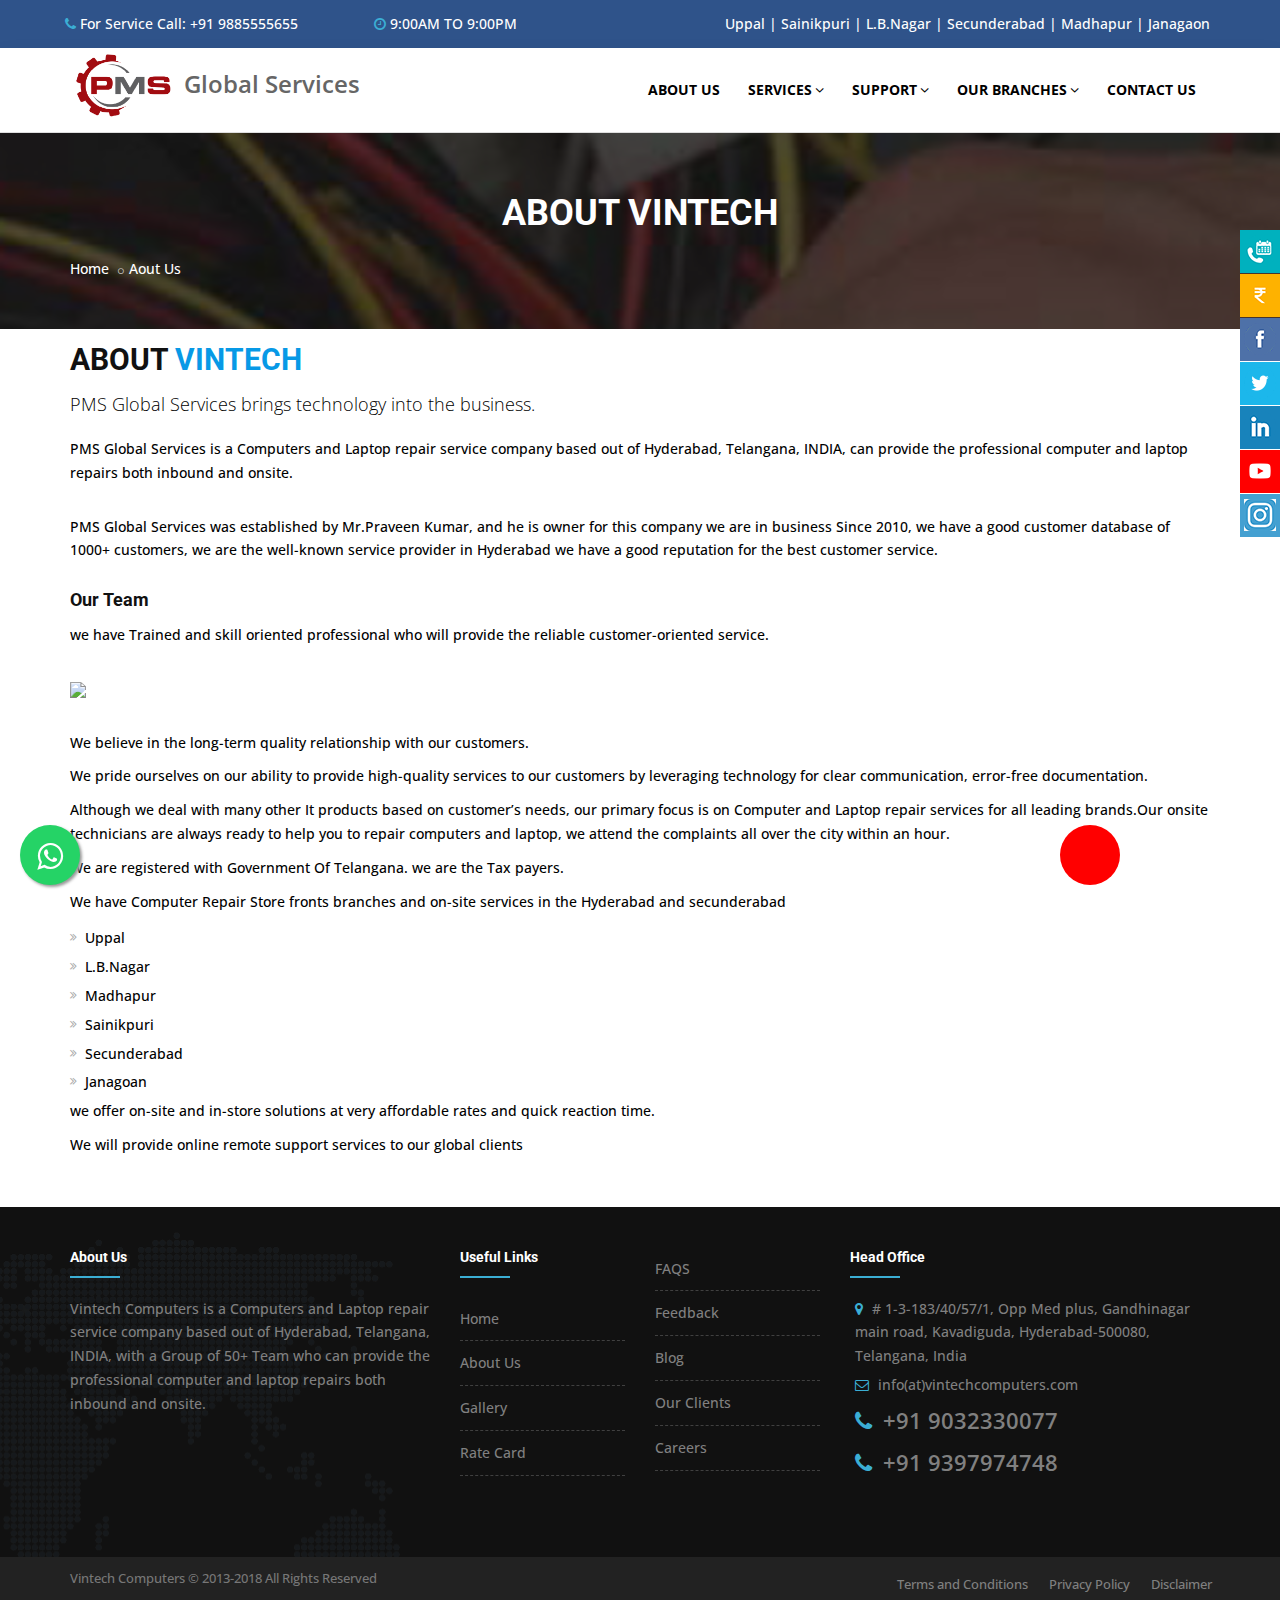
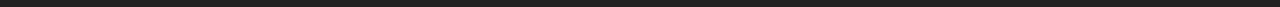
==== about-us.html @ 461ef829 "first commit" ====
<!DOCTYPE html>
<html lang="en">
<head>
<!-- Meta Tags -->
<meta name="viewport" content="width=device-width,initial-scale=1.0"/>
<meta http-equiv="content-type" content="text/html; charset=UTF-8"/>
<title>PMS Global Services</title>
<meta http-equiv="cleartype" content="on">
<meta name="author" content="Gangadhar K">
<meta name="rating" content="General">
<meta name="robots" content="index,follow,noarchive">
<meta name="revisit-after" content="daily">
<meta name="language" content="english">
<meta name="geo.placename" content="Hyderabad, Telangana, India"/> 
<meta name="geo.region" content="IN-Telangana" />
<meta name="robots" content="index,follow">
<meta property="og:locale" content="en_US" />
<meta property="og:type" content="website" />
<meta property="og:title" content="PMS Global Services" />

<!-- external javascripts -->
<script src="js/jquery-2.2.4.min.js"></script>
<script src="js/jquery-ui.min.js"></script>
<script src="js/bootstrap.min.js"></script>
<!-- JS | jquery plugin collection for this theme -->
<script src="js/jquery-plugin-collection.js"></script>

<!-- Revolution Slider 5.x SCRIPTS -->
<script src="js/revolution-slider/js/jquery.themepunch.tools.min.js"></script>
<script src="js/revolution-slider/js/jquery.themepunch.revolution.min.js"></script>

<noscript><img height="1" width="1" style="display:none"
  src="https://www.facebook.com/tr?id=340664150128972&amp;ev=PageView&amp;noscript=1"
/></noscript>
<script>$(function(){$("#slider-0").slider({time:20});$("#slider-1").slider({direction:"right",auto:true,pause:false})});</script>
<!-- End of HubSpot Embed Code -->
<link rel="shortcut icon" type="image/x-icon" href="images/gk.png">
<!-- Stylesheet -->
<link href="css/bootstrap.min.css" rel="stylesheet" type="text/css">
<link href="css/jquery-ui.min.css" rel="stylesheet" type="text/css">
<link href="css/animate.css" rel="stylesheet" type="text/css">
<link href="css/css-plugin-collections.css" rel="stylesheet"/>
<link href="css/menuzord-megamenu.css" rel="stylesheet"/>
<link id="menuzord-menu-skins" href="css/menuzord-skins/menuzord-boxed.css" rel="stylesheet"/>
<link href="css/style-main.css" rel="stylesheet" type="text/css">
<link href="css/custom-bootstrap-margin-padding.css" rel="stylesheet" type="text/css">
<link href="css/responsive.css" rel="stylesheet" type="text/css">
<link  href="js/revolution-slider/css/settings.css" rel="stylesheet" type="text/css"/>
<link  href="js/revolution-slider/css/layers.css" rel="stylesheet" type="text/css"/>
<link  href="js/revolution-slider/css/navigation.css" rel="stylesheet" type="text/css"/>
<link href="css/colors/theme-skin-color-set2.css" rel="stylesheet" type="text/css">


</head>
<body class="has-side-panel side-panel-right fullwidth-page">
<div id="wrapper" class="clearfix">
  

  <!-- Header -->
  <header id="header" class="header ">
    <div class="header-top bg-theme-colored2 sm-text-center header-01">
      <div class="container">
        <div class="row">
    <div class="col-md-3 ">
            <div class="widget ">
              <ul class="list-inline flip sm-pull-none sm-text-center text-white">
                <li ><a class="text-white" href="tel:+91 9885555655"><i class="fa fa-phone text-theme-colored"></i> For Service Call: +91 9885555655</a></li>
       
              </ul>
            </div>
          </div>
          <div class="col-md-2 ">
            <div class="widget ">
              <ul class="list-inline flip sm-pull-none sm-text-center text-white">
                
              <li>&nbsp;&nbsp;&nbsp;&nbsp;<i class="fa fa-clock-o text-theme-colored"></i> 9:00AM TO 9:00PM</li>
              </ul>
            </div>
          </div>
      
          <div class="col-md-7">
            
            
            <div class="widget pull-right flip sm-pull-none">
              <ul class="list-inline text-right flip sm-text-center">
                <li><a class="text-white" href="ashoknagar-branch.html">Uppal</a></li>
                <li class="text-white">|</li>
        <li><a class="text-white" href="chandanagar-branch.html">Sainikpuri</a></li>
        <li class="text-white">|</li>
                <li><a class="text-white" href="manikonda-branch.html">L.B.Nagar</a></li>
        <li class="text-white">|</li>
        <li><a class="text-white" href="madhapur-branch.html">Secunderabad</a></li>
                <li class="text-white">|</li>
        <li><a class="text-white" href="tirumalagiri-branch.html">Madhapur</a></li>
               <li class="text-white">|</li>
               <li><a class="text-white" href="jeedimetla-branch.html">Janagaon</a></li>
              </ul>
            </div>
          </div>
        </div>
      </div>
    </div>
  <div class="header-top bg-theme-colored2 sm-text-center header-1" style="display:none;">
      <div class="container">
        <div class="row">
    <div class="col-md-5">
            <div class="widget">
              <ul class="list-inline flip sm-pull-none sm-text-center text-white" style="font-size: 18px; font-weight:600;">
                <li ><a class="text-white" href="tel:+91 9885555655"><i class="fa fa-phone text-theme-colored"></i> For Service Call: +91 9885555655</a></li>
       
              </ul>
            </div>
          </div>
          
      
         
        </div>
      </div>
    </div>
    <div class="header-nav ">
      <div class="header-nav-wrapper navbar-scrolltofixed bg-white ">
        <div class="container">
           <nav id="menuzord-right" class="menuzord blue no-bg"><a class="menuzord-brand pull-left flip" href="index.html"><img src="images/gk.png" alt=""><span style="    vertical-align: text-bottom;">&nbsp; Global Services</span></a>
            <ul class="menuzord-menu">
             <li><a href="about-us.html">About Us</a></li>
              <li><a href="javascript:void(0);">Services</a>
                <div class="megamenu">
                  <div class="megamenu-row">
                    
                    <div class="col4">
                      <ul class="list-unstyled list-dashed">
                        <li><a href="#"><img src="images/icon-1.png"/> Computer Sales & Services</a></li>
                        <li><a href="#"><img src="images/icon-4.png"/> AMC Managed Services</a></li>
                         <li><a href="#"><img src="images/icon-7.png"/> Os installation & virus cleaning</a></li>
                      </ul>
                    </div>
                    <div class="col4">
                      <ul class="list-unstyled list-dashed">
                        <li><a href="#"><img src="images/icon-2.png"/> Laptop Sales & Services</a></li>
                        <li><a href="#"><img src="images/icon-5.png"/> Data Recovery</a></li>
                       
                      </ul>
                    </div>
                    <div class="col4">
                      <ul class="list-unstyled list-dashed">
                        <li><a href="#"><img src="images/icon-3.png"/> Home & Office Networking</a></li>
                        <li><a href="#"><img src="images/icon-6.png"/> Apple mac Repair & services</a></li>
                      </ul>
                    </div>
          <div class="col4">
                     <!--  <ul class="list-unstyled list-dashed">
                        <li><a href="#"><img src="images/van.png"/> Service on Wheels</a></li>
                      </ul> -->
                    </div>
                  </div>
                </div>
              </li>
              
              <li><a href="javascript:void(0);">Support</a>
        <div class="megamenu">
                  <div class="megamenu-row">
                    
                    <div class="col4">
                      <ul class="list-unstyled list-dashed">
                        <li><a href="#"><img src="images/icon-8.png"/> Remote desktop support</a></li>
                        <li><a href="#"><img src="images/icon-9.png"/> Prepaid customer support</a></li>
                       
                      </ul>
                    </div>
                    <div class="col4">
                      <ul class="list-unstyled list-dashed">
                        <li><a href="#"><img src="images/icon-10.png"/> Laptop safe user guide</a></li>
                        <li><a href="computer-safe-user-guide.html"><img src="images/icon-11.png"/> Computer safe user guide</a></li>
                       
                      </ul>
                    </div>
                    <div class="col4">
                      <ul class="list-unstyled list-dashed">
                        <li><a href="#"><img src="images/icon-13.png"/> Guidlines to buy a best computer</a></li>
                        <li><a href="#"><img src="images/icon-12.png"/> Software Installation Support</a></li>
                      </ul>
                    </div>
                  </div>
                </div>
                
              </li>



        
        <li><a href="javascript:void(0);">Our Branches</a>
        <div class="megamenu">
                  <div class="megamenu-row">
                    
                    <div class="col4">
                      <ul class="list-unstyled list-dashed">
                       <li><a href="#" title="ashoknagar"><i class="fa fa-map-marker"></i> Uppal branch</a></li>
                       <li><a href="#" title="manikonda"><i class="fa fa-map-marker"></i> Sainikpuri Branch</a></li>
                      </ul>
                    </div>
                    <div class="col4">
                      <ul class="list-unstyled list-dashed">
                       <li><a href="#" title="chandanagar"><i class="fa fa-map-marker"></i> L.B.Nagar branch</a></li>
                       <li><a href="#" title="jeedimetla"><i class="fa fa-map-marker"></i> Secunderabad Branch</a></li>
                       
                      </ul>
                    </div>
                    <div class="col4">
                      <ul class="list-unstyled list-dashed">
                       <li><a href="#" title="tirumalagiri"><i class="fa fa-map-marker"></i> Madhapur Branch</a></li>
<li><a href="#" title="madhapur"><i class="fa fa-map-marker"></i> Janagaon Branch</a></li>
                      </ul>
                    </div>
                  </div>
                </div>
                
              </li>
             
              <li><a href="contact-us.html">Contact Us</a></li>
 
            </ul>
          </nav>
        </div>
      </div>
    </div>
  </header> <!-- Start main-content -->
  <div class="main-content">
    <!-- Section: inner-header -->
    <section class="inner-header divider parallax layer-overlay overlay-dark-5" data-bg-img="images/bg/bg51.jpg">
      <div class="container pt-70 pb-20">
        <!-- Section Content -->
        <div class="section-content">
          <div class="row">
            <div class="col-md-12">
              <h2 class="title text-white text-center">About Vintech</h2>
              <ol class="breadcrumb text-left text-black mt-10">
                <li><a href="#">Home</a></li>
                <li><a href="#">Aout Us</a></li>
                
              </ol>
            </div>
          </div>
        </div>
      </div>
    </section>


    

    <!-- Section: about -->
    <section id="about">
      <div class="container pt-10 pb-40 pt-sm-20 pb-sm-20">
        <div class="section-content">
          <div class="row">
           
            <div class="col-sm-12 col-md-12 mb-sm-20 mb-xs-0">
              <h2 class="text-uppercase mt-0">About  <span class="text-theme-colored2"> Vintech</span></h2>
              <p class="lead">PMS Global Services brings technology into the business.</p>
              <p class="mb-30">PMS Global Services is a Computers and Laptop repair service company based out of Hyderabad, Telangana, INDIA, can provide the professional computer and laptop repairs both inbound and onsite.</p>
              <div class="row">
                <div class="col-sm-12 col-md-12">
                  
				  <p>PMS Global Services was established by Mr.Praveen Kumar, and he is owner for this company we are in business Since 2010, we have a good customer database of 1000+ customers, we are the well-known service provider in Hyderabad we have a good reputation for the best customer service.</p>
                </div>
              </div>
			  <div class="row">
                <div class="col-sm-12 col-md-12">
                  <h3>Our Team</h3>
				  <p class="mb-30">we have Trained and skill oriented professional who will provide the reliable customer-oriented service.</p>
				   <p class="mb-30 "><img class="flip " src="images/Vintech-team-2016-pic1.jpg"/><p>
              <p>We believe in the long-term quality relationship with our customers.</p>
			  <p>We pride ourselves on our ability to provide high-quality services to our customers by leveraging technology for clear communication, error-free documentation.</p>
			  <p>Although we deal with many other It products based on customer’s needs, our primary focus is on Computer and Laptop repair services for all leading brands.Our onsite technicians are always ready to help you to repair computers and laptop, we attend the complaints all over the city within an hour.</p>
			  <p>We are registered with Government Of Telangana. we are the Tax payers.</p>
			  <p>We have Computer Repair Store fronts branches and on-site services in the Hyderabad and secunderabad</p>
			 <ul class="list angle-double-right" style="color:#000!important; ">
<li><a style="color:#000!important; " href="#">Uppal</a></li>
					<li><a style="color:#000!important;" href="#">L.B.Nagar</a></li>
                    <li><a style="color:#000!important;" href="#">Madhapur</a></li>
                    <li><a style="color:#000!important; " href="#">Sainikpuri</a></li>
                    <li><a style="color:#000!important; " href="#">Secunderabad</a></li>
                    <li><a style="color:#000!important; " href="#">Janagoan</a></li>
</ul>
<p>we offer on-site and in-store solutions at very affordable rates and quick reaction time.</p>
<p>We will provide online remote support services to our global clients</p>

<!-- <h4><em>Our mission is to provide professional It services @ reasonable prices</em></h4>
 -->                </div>
              </div>
            </div>
          </div>
        </div>
      </div>
    </section>



    

  </div>
  <!-- end main-content -->
  
 <!-- Footer -->
  <footer id="footer" class="footer bg-black-111" data-bg-img="images/footer-bg.png">
    <div class="container pt-70 pb-40">
      <div class="row border-bottom-black">
        <div class="col-sm-6 col-md-4">
          <div class="widget dark">
            <h5 class="widget-title line-bottom">About Us</h5>
            <p>Vintech Computers is a Computers and Laptop repair service company based out of Hyderabad, Telangana, INDIA, with a Group of 50+ Team who can provide the professional computer and laptop repairs both inbound and onsite.</p>
          </div>
          
        </div>
        
        <div class="col-sm-6 col-md-2">
          <div class="widget dark">
            <h5 class="widget-title line-bottom">Useful Links</h5>
            <ul class="list-border">
              <li><a href="index-2.html">Home</a></li>
              <li><a href="about-us.html">About Us</a></li>
             <li><a href="gallery.html">Gallery</a></li>
			  <li><a href="price-list.html">Rate Card</a></li>
            </ul>
          </div>
          
          
        </div>
        <div class="col-sm-6 col-md-2">
          <div class="widget dark">
            <div class="categories">
              <ul class="list-border">
                <li><a href="faqs.html">FAQS</a></li>
<li><a href="feedback.html">Feedback</a></li>
<li><a href="https://vintechcomputershyd.blogspot.com/" target="_blank">Blog</a></li>
<li><a href="clients.html">Our Clients</a></li>

<li><a href="careers.html">Careers</a></li>

              </ul>
            </div>
          </div>
          
        </div>
		<div class="col-sm-6 col-md-4">
          <div class="widget dark">
            <h5 class="widget-title line-bottom">Head Office</h5>
            <ul class="list-inline mt-5">
              <li class="m-0 pl-10 pr-10"> <i class="fa fa-map-marker text-theme-colored mr-5"></i> <a class="text-gray" href="#"># 1-3-183/40/57/1, Opp Med plus, Gandhinagar main road, Kavadiguda, Hyderabad-500080, Telangana, India</a> </li>
              
              <li class="m-0 pl-10 pr-10"> <i class="fa fa-envelope-o text-theme-colored mr-5"></i> <a class="text-gray" href="emailto:info@vintechcomputers.com">info(at)vintechcomputers.com</a> </li>
              <li class="m-0 pl-10 pr-10" style="font-size:22px; font-weight:600;     color: #fff !important;"> <i class="fa fa-phone text-theme-colored mr-5"></i> <a class="text-gray" href="tel:+91 9032330077">+91 9032330077</a> </li>
			  <li class="m-0 pl-10 pr-10" style="font-size:22px; font-weight:600;     color: #fff !important;"> <i class="fa fa-phone text-theme-colored mr-5"></i> <a class="text-gray" href="tel:+91 9397974748">+91 9397974748</a> </li>
            </ul>
          </div>
          
          
        </div>
      </div>
    </div>
    <div class="footer-bottom bg-black-222">
      <div class="container pt-10 pb-0">
        <div class="row">
          <div class="col-md-6 sm-text-center">
            <p class="font-13 text-black-777 m-0">Vintech Computers © 2013-2018 All Rights Reserved</p>
          </div>
          <div class="col-md-6 text-right flip ">
            <div class="widget no-border m-0">
              <ul class="styled-icons icon-sm">
                <li><a href="terms-and-conditions.html">Terms and Conditions</a></li>
                <li><a href="privacy-policy.html">Privacy Policy</a></li>
                <li><a href="disclaimer.html">Disclaimer</a></li>
               
              </ul>
            </div>
          </div>
        </div>
      </div>
    </div>
  </footer>

<div class="sticky-container">
    <ul class="sticky">
	<li style="background-color:#00b1be;">
            <img src="images/booknow.png" width="32" height="32">
            <p style="padding-top:15px;"><a href=".html" data-toggle="modal" data-target=".bs-example-modal-sm" target="_blank">Book Now</a></p>
        </li>
		 <li style="background-color:#feb200;">
            <img src="images/payment.png" width="32" height="32">
            <p><a href="https://www.instamojo.com/@vintechcomputers" target="_blank">Online<br>Payment</a></p>
        </li>
        <li style="background-color:#4e71a8;">
            <img src="images/facebook-circle.png" width="32" height="32">
            <p><a href="https://www.facebook.com/vintechcomputers" target="_blank">Like Us on<br>Facebook</a></p>
        </li>
        <li style="background-color:#1cb7eb;">
            <img src="images/twitter-circle.png" width="32" height="32">
            <p><a href="https://twitter.com/vintechservices/" target="_blank">Follow Us on<br>Twitter</a></p>
        </li>
      
        <li style="background-color:#1883bb;">
            <img src="images/linkedin-circle1.png" width="32" height="32">
            <p><a href="https://www.linkedin.com/company/vintech-computers" target="_blank">Follow Us on<br>LinkedIn</a></p>
        </li>
        <li style="background-color:#ff0000;">
            <img src="images/youtube-circle1.png" width="32" height="32">
            <p><a href="https://www.youtube.com/channel/UCKiYPVjrtIiJ_MF9nHS-ung/videos" target="_blank">Subscribe on<br>YouYube</a></p>
        </li>
       <li style="background-color:#44a0d1;">
            <img src="images/instagram.png" width="32" height="32">
            <p><a href="https://www.instagram.com/vintechcomputers/" target="_blank">Follow on<br>Instagram</a></p>
        </li>
    </ul>
</div>
  <a class="scrollToTop" href="#"><i class="fa fa-angle-up"></i></a>
  

<div class="modal fade bs-example-modal-sm text-center" tabindex="-1" role="dialog">
                <div class="modal-dialog modal-sm">
                  <div class="modal-content">
                    <div class="modal-header">
                      <button type="button" class="close" data-dismiss="modal" aria-label="Close"><span aria-hidden="true">&times;</span></button>
                      <h4 class="modal-title" id="myModalLabel3">Make An Appointmnet</h4>
                    </div>
                    <div class="modal-body">
                      
                      <form id="appointment_form" name="appointment_form" class="form-transparent mt-0" method="post" action="https://www.vintechcomputers.com/mail.php">
                    <div class="row">
                      <div class="col-sm-12">
                        <div class="form-group mb-10">
                          <input id="form_name" name="name" class="form-control" type="text" required="" placeholder="Enter Name" aria-required="true">
                        </div>
                      </div>
                     <div class="col-sm-12">
                        <div class="form-group mb-10">
                          <input id="form_phone" name="mobile" class="form-control required" type="text" placeholder="Phone Number" aria-required="true">
                        </div>
                      </div>
                      <div class="col-sm-12">
                        <div class="form-group mb-10">
                          <input id="form_email" name="email" class="form-control required" type="email" placeholder="Enter Email" aria-required="true">
                        </div>
                      </div>
                    </div>
                    <div class="modal-footer ">
                     
                      <button type="submit" name="submit" class="btn btn-primary text-white">Book Now</button>
                    </div>
                  </form>
                    </div>
                    
                  </div>
                </div>
              </div>
</div>
<!-- end wrapper --> 

<!-- Footer Scripts --> 
<!-- JS | Custom script for all pages --> 
<script src="js/custom.js"></script>

<!-- SLIDER REVOLUTION 5.0 EXTENSIONS  
      (Load Extensions only on Local File Systems ! 
       The following part can be removed on Server for On Demand Loading) --> 
<script type="text/javascript" src="js/revolution-slider/js/extensions/revolution.extension.actions.min.js"></script> 
<script type="text/javascript" src="js/revolution-slider/js/extensions/revolution.extension.carousel.min.js"></script> 
<script type="text/javascript" src="js/revolution-slider/js/extensions/revolution.extension.kenburn.min.js"></script> 
<script type="text/javascript" src="js/revolution-slider/js/extensions/revolution.extension.layeranimation.min.199.html"></script> 
<script type="text/javascript" src="js/revolution-slider/js/extensions/revolution.extension.migration.min.js"></script> 
<script type="text/javascript" src="js/revolution-slider/js/extensions/revolution.extension.navigation.min.19b.html"></script> 
<script type="text/javascript" src="js/revolution-slider/js/extensions/revolution.extension.parallax.min.js"></script> 
<script type="text/javascript" src="js/revolution-slider/js/extensions/revolution.extension.slideanims.min.19d.html"></script> 
<script type="text/javascript" src="js/revolution-slider/js/extensions/revolution.extension.video.min.js"></script>
 <a  data-toggle="tooltip" data-placement="right" title="+91 93979 74748" href="https://api.whatsapp.com/send?phone=919397974748&amp;text=%20Hi!%20I'm%20interested%20in%20one%20of%20your%20Services%20at%20Vintech%20Computers." class="float" target="_blank">
<i class="fa fa-whatsapp my-float"></i>
</a> 
<div id="callme">
  <a href="tel:+91 9397974748"  title="+91 93979 74748"><div id="callmeMain"></div></a>
</div>
<!-- WhatsHelp.io widget -->
<script type="text/javascript">
   (function () {
       var options = {
           facebook: "520471094662024", // Facebook page ID
           call_to_action: "We're Online!", // Call to action
           position: "right", // Position may be 'right' or 'left'
       };
       var proto = document.location.protocol, host = "whatshelp.io", url = proto + "//static." + host;
       var s = document.createElement('script'); s.type = 'text/javascript'; s.async = true; s.src = url + '/widget-send-button/js/init.js';
       s.onload = function () { WhWidgetSendButton.init(host, proto, options); };
       var x = document.getElementsByTagName('script')[0]; x.parentNode.insertBefore(s, x);
   })();
</script>
<!-- /WhatsHelp.io widget -->
</body>

<!-- Mirrored from www.vintechcomputers.com/about-us.html by HTTrack Website Copier/3.x [XR&CO'2014], Sat, 27 Apr 2019 08:01:04 GMT -->
</html>
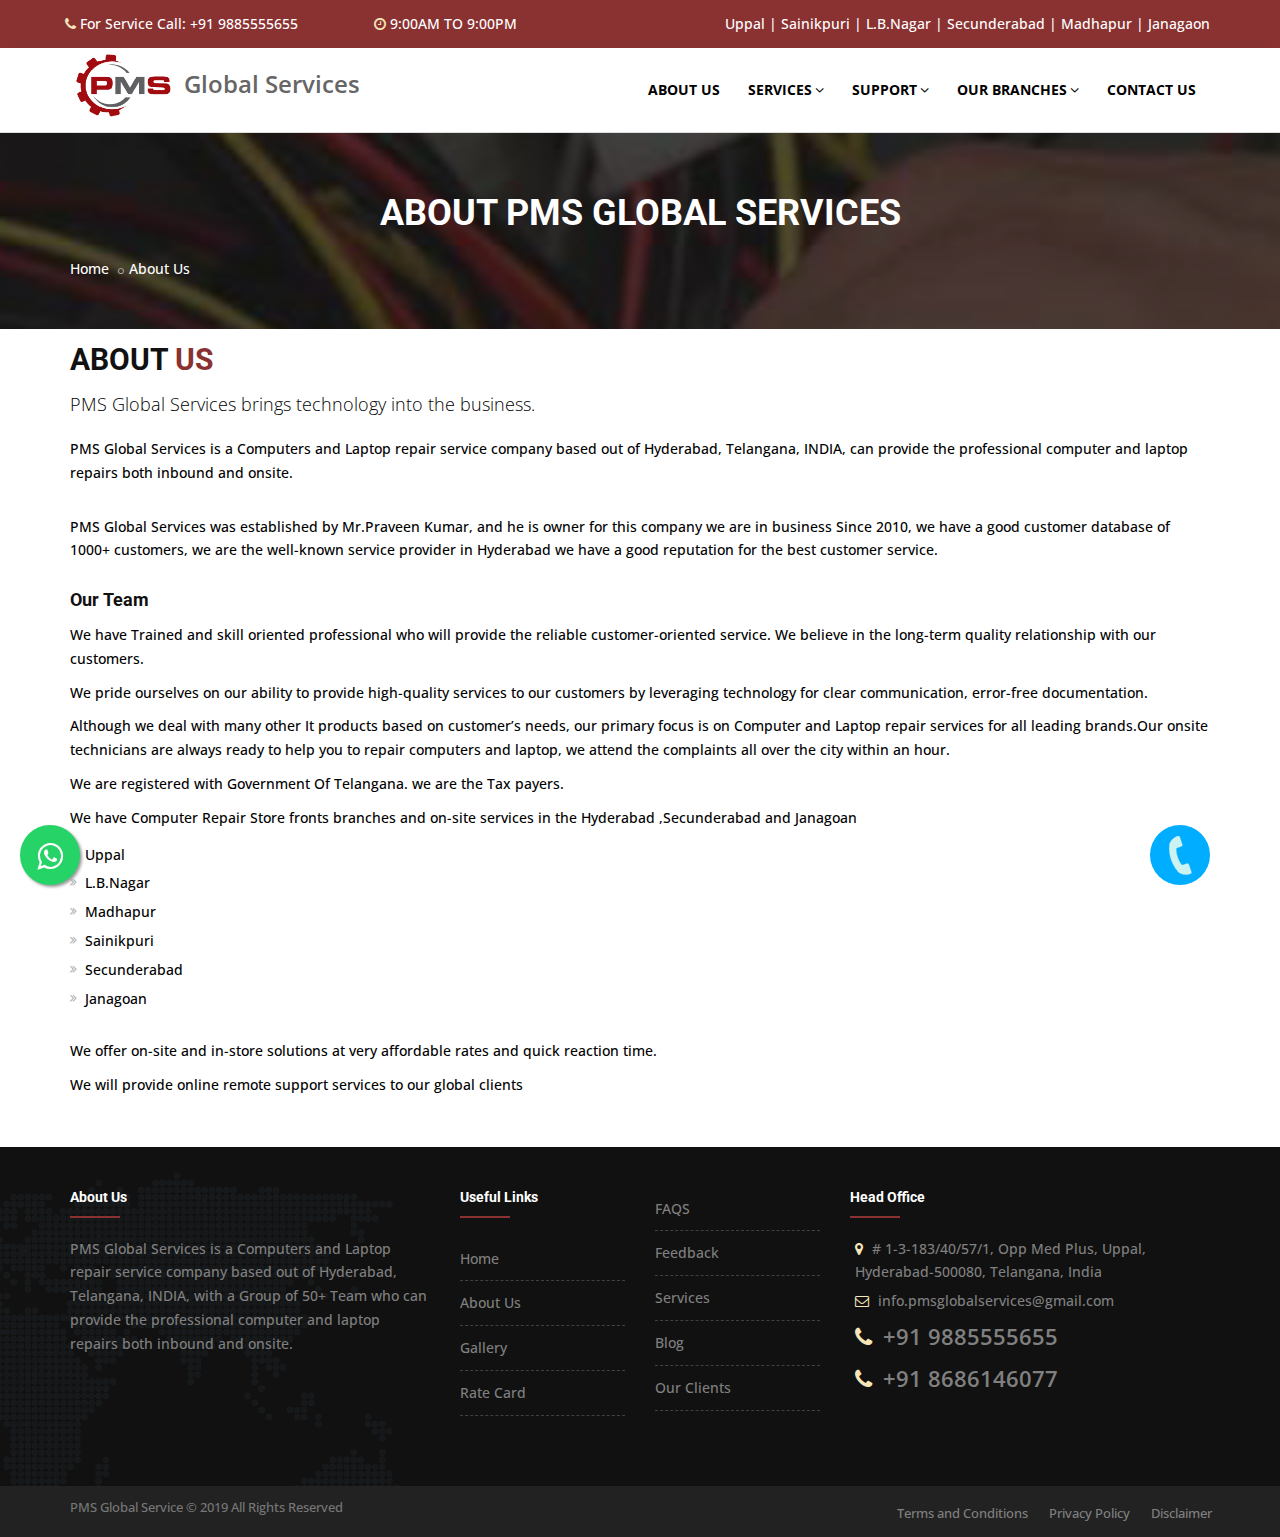
==== commit 310e9769: "index and about us fix" ====
--- a/about-us.html
+++ b/about-us.html
@@ -1,456 +1,467 @@
 <!DOCTYPE html>
 <html lang="en">
 <head>
-<!-- Meta Tags -->
-<meta name="viewport" content="width=device-width,initial-scale=1.0"/>
-<meta http-equiv="content-type" content="text/html; charset=UTF-8"/>
-<title>PMS Global Services</title>
-<meta http-equiv="cleartype" content="on">
-<meta name="author" content="Gangadhar K">
-<meta name="rating" content="General">
-<meta name="robots" content="index,follow,noarchive">
-<meta name="revisit-after" content="daily">
-<meta name="language" content="english">
-<meta name="geo.placename" content="Hyderabad, Telangana, India"/> 
-<meta name="geo.region" content="IN-Telangana" />
-<meta name="robots" content="index,follow">
-<meta property="og:locale" content="en_US" />
-<meta property="og:type" content="website" />
-<meta property="og:title" content="PMS Global Services" />
-
-<!-- external javascripts -->
-<script src="js/jquery-2.2.4.min.js"></script>
-<script src="js/jquery-ui.min.js"></script>
-<script src="js/bootstrap.min.js"></script>
-<!-- JS | jquery plugin collection for this theme -->
-<script src="js/jquery-plugin-collection.js"></script>
-
-<!-- Revolution Slider 5.x SCRIPTS -->
-<script src="js/revolution-slider/js/jquery.themepunch.tools.min.js"></script>
-<script src="js/revolution-slider/js/jquery.themepunch.revolution.min.js"></script>
-
-<noscript><img height="1" width="1" style="display:none"
-  src="https://www.facebook.com/tr?id=340664150128972&amp;ev=PageView&amp;noscript=1"
-/></noscript>
-<script>$(function(){$("#slider-0").slider({time:20});$("#slider-1").slider({direction:"right",auto:true,pause:false})});</script>
-<!-- End of HubSpot Embed Code -->
-<link rel="shortcut icon" type="image/x-icon" href="images/gk.png">
-<!-- Stylesheet -->
-<link href="css/bootstrap.min.css" rel="stylesheet" type="text/css">
-<link href="css/jquery-ui.min.css" rel="stylesheet" type="text/css">
-<link href="css/animate.css" rel="stylesheet" type="text/css">
-<link href="css/css-plugin-collections.css" rel="stylesheet"/>
-<link href="css/menuzord-megamenu.css" rel="stylesheet"/>
-<link id="menuzord-menu-skins" href="css/menuzord-skins/menuzord-boxed.css" rel="stylesheet"/>
-<link href="css/style-main.css" rel="stylesheet" type="text/css">
-<link href="css/custom-bootstrap-margin-padding.css" rel="stylesheet" type="text/css">
-<link href="css/responsive.css" rel="stylesheet" type="text/css">
-<link  href="js/revolution-slider/css/settings.css" rel="stylesheet" type="text/css"/>
-<link  href="js/revolution-slider/css/layers.css" rel="stylesheet" type="text/css"/>
-<link  href="js/revolution-slider/css/navigation.css" rel="stylesheet" type="text/css"/>
-<link href="css/colors/theme-skin-color-set2.css" rel="stylesheet" type="text/css">
-
-
-</head>
-<body class="has-side-panel side-panel-right fullwidth-page">
-<div id="wrapper" class="clearfix">
-  
-
-  <!-- Header -->
-  <header id="header" class="header ">
-    <div class="header-top bg-theme-colored2 sm-text-center header-01">
-      <div class="container">
-        <div class="row">
-    <div class="col-md-3 ">
-            <div class="widget ">
-              <ul class="list-inline flip sm-pull-none sm-text-center text-white">
-                <li ><a class="text-white" href="tel:+91 9885555655"><i class="fa fa-phone text-theme-colored"></i> For Service Call: +91 9885555655</a></li>
-       
-              </ul>
-            </div>
-          </div>
-          <div class="col-md-2 ">
-            <div class="widget ">
-              <ul class="list-inline flip sm-pull-none sm-text-center text-white">
-                
-              <li>&nbsp;&nbsp;&nbsp;&nbsp;<i class="fa fa-clock-o text-theme-colored"></i> 9:00AM TO 9:00PM</li>
-              </ul>
-            </div>
-          </div>
-      
-          <div class="col-md-7">
-            
-            
-            <div class="widget pull-right flip sm-pull-none">
-              <ul class="list-inline text-right flip sm-text-center">
-                <li><a class="text-white" href="ashoknagar-branch.html">Uppal</a></li>
-                <li class="text-white">|</li>
-        <li><a class="text-white" href="chandanagar-branch.html">Sainikpuri</a></li>
-        <li class="text-white">|</li>
-                <li><a class="text-white" href="manikonda-branch.html">L.B.Nagar</a></li>
-        <li class="text-white">|</li>
-        <li><a class="text-white" href="madhapur-branch.html">Secunderabad</a></li>
-                <li class="text-white">|</li>
-        <li><a class="text-white" href="tirumalagiri-branch.html">Madhapur</a></li>
-               <li class="text-white">|</li>
-               <li><a class="text-white" href="jeedimetla-branch.html">Janagaon</a></li>
-              </ul>
-            </div>
-          </div>
-        </div>
-      </div>
-    </div>
-  <div class="header-top bg-theme-colored2 sm-text-center header-1" style="display:none;">
-      <div class="container">
-        <div class="row">
-    <div class="col-md-5">
-            <div class="widget">
-              <ul class="list-inline flip sm-pull-none sm-text-center text-white" style="font-size: 18px; font-weight:600;">
-                <li ><a class="text-white" href="tel:+91 9885555655"><i class="fa fa-phone text-theme-colored"></i> For Service Call: +91 9885555655</a></li>
-       
-              </ul>
-            </div>
-          </div>
-          
-      
-         
-        </div>
-      </div>
-    </div>
-    <div class="header-nav ">
-      <div class="header-nav-wrapper navbar-scrolltofixed bg-white ">
-        <div class="container">
-           <nav id="menuzord-right" class="menuzord blue no-bg"><a class="menuzord-brand pull-left flip" href="index.html"><img src="images/gk.png" alt=""><span style="    vertical-align: text-bottom;">&nbsp; Global Services</span></a>
-            <ul class="menuzord-menu">
-             <li><a href="about-us.html">About Us</a></li>
-              <li><a href="javascript:void(0);">Services</a>
+  <!-- Meta Tags -->
+  <meta name="viewport" content="width=device-width,initial-scale=1.0"/>
+  <meta http-equiv="content-type" content="text/html; charset=UTF-8"/>
+  <title>PMS Global Services</title>
+  <meta http-equiv="cleartype" content="on">
+  <meta name="author" content="Gangadhar K">
+  <meta name="rating" content="General">
+  <meta name="robots" content="index,follow,noarchive">
+  <meta name="revisit-after" content="daily">
+  <meta name="language" content="english">
+  <meta name="geo.placename" content="Hyderabad, Telangana, India"/> 
+  <meta name="geo.region" content="IN-Telangana" />
+  <meta name="robots" content="index,follow">
+  <meta property="og:locale" content="en_US" />
+  <meta property="og:type" content="website" />
+  <meta property="og:title" content="PMS Global Services" />
+
+
+  <!-- external javascripts -->
+  <script src="js/jquery-2.2.4.min.js"></script>
+  <script src="js/jquery-ui.min.js"></script>
+  <script src="js/bootstrap.min.js"></script>
+  <!-- JS | jquery plugin collection for this theme -->
+  <script src="js/jquery-plugin-collection.js"></script>
+
+  <!-- Revolution Slider 5.x SCRIPTS -->
+  <script src="js/revolution-slider/js/jquery.themepunch.tools.min.js"></script>
+  <script src="js/revolution-slider/js/jquery.themepunch.revolution.min.js"></script>
+
+  <noscript><img height="1" width="1" style="display:none"
+    src="https://www.facebook.com/tr?id=340664150128972&amp;ev=PageView&amp;noscript=1"
+    /></noscript>
+    <script>$(function(){$("#slider-0").slider({time:20});$("#slider-1").slider({direction:"right",auto:true,pause:false})});</script>
+    <!-- End of HubSpot Embed Code -->
+    <link rel="shortcut icon" type="image/x-icon" href="images/gk.png">
+    <!-- Stylesheet -->
+    <link href="css/bootstrap.min.css" rel="stylesheet" type="text/css">
+    <link href="css/jquery-ui.min.css" rel="stylesheet" type="text/css">
+    <link href="css/animate.css" rel="stylesheet" type="text/css">
+    <link href="css/css-plugin-collections.css" rel="stylesheet"/>
+    <link href="css/menuzord-megamenu.css" rel="stylesheet"/>
+    <link id="menuzord-menu-skins" href="css/menuzord-skins/menuzord-boxed.css" rel="stylesheet"/>
+    <link href="css/style-main.css" rel="stylesheet" type="text/css">
+    <link href="css/custom-bootstrap-margin-padding.css" rel="stylesheet" type="text/css">
+    <link href="css/responsive.css" rel="stylesheet" type="text/css">
+    <link  href="js/revolution-slider/css/settings.css" rel="stylesheet" type="text/css"/>
+    <link  href="js/revolution-slider/css/layers.css" rel="stylesheet" type="text/css"/>
+    <link  href="js/revolution-slider/css/navigation.css" rel="stylesheet" type="text/css"/>
+    <link href="css/colors/theme-skin-color-set2.css" rel="stylesheet" type="text/css">
+
+  </head>
+  <body class="has-side-panel side-panel-right fullwidth-page">
+
+    <div id="wrapper" class="clearfix">
+
+
+      <!-- Header -->
+      <header id="header" class="header ">
+        <div class="header-top bg-theme-colored2 sm-text-center header-01">
+          <div class="container">
+            <div class="row">
+              <div class="col-md-3 ">
+                <div class="widget ">
+                  <ul class="list-inline flip sm-pull-none sm-text-center text-white">
+                    <li ><a class="text-white" href="tel:+91 9885555655"><i class="fa fa-phone text-theme-colored"></i> For Service Call: +91 9885555655</a></li>
+                    
+                  </ul>
+                </div>
+              </div>
+              <div class="col-md-2 ">
+                <div class="widget ">
+                  <ul class="list-inline flip sm-pull-none sm-text-center text-white">
+
+                    <li>&nbsp;&nbsp;&nbsp;&nbsp;<i class="fa fa-clock-o text-theme-colored"></i> 9:00AM TO 9:00PM</li>
+                  </ul>
+                </div>
+              </div>
+              
+              <div class="col-md-7">
+
+
+                <div class="widget pull-right flip sm-pull-none">
+                  <ul class="list-inline text-right flip sm-text-center">
+                    <li><a class="text-white" href="#">Uppal</a></li>
+                    <li class="text-white">|</li>
+                    <li><a class="text-white" href="#">Sainikpuri</a></li>
+                    <li class="text-white">|</li>
+                    <li><a class="text-white" href="#">L.B.Nagar</a></li>
+                    <li class="text-white">|</li>
+                    <li><a class="text-white" href="#">Secunderabad</a></li>
+                    <li class="text-white">|</li>
+                    <li><a class="text-white" href="#">Madhapur</a></li>
+                    <li class="text-white">|</li>
+                    <li><a class="text-white" href="#">Janagaon</a></li>
+                  </ul>
+                </div>
+              </div>
+            </div>
+          </div>
+        </div>
+        <div class="header-top bg-theme-colored2 sm-text-center header-1" style="display:none;">
+          <div class="container">
+            <div class="row">
+              <div class="col-md-5">
+                <div class="widget">
+                  <ul class="list-inline flip sm-pull-none sm-text-center text-white" style="font-size: 18px; font-weight:600;">
+                    <li ><a class="text-white" href="tel:+91 9885555655"><i class="fa fa-phone text-theme-colored"></i> For Service Call: +91 9885555655</a></li>
+                    
+                  </ul>
+                </div>
+              </div>
+              
+              
+              
+            </div>
+          </div>
+        </div>
+        <div class="header-nav ">
+          <div class="header-nav-wrapper navbar-scrolltofixed bg-white ">
+            <div class="container">
+             <nav id="menuzord-right" class="menuzord blue no-bg"><a class="menuzord-brand pull-left flip" href="index.html"><img src="images/gk.png" alt=""><span style="    vertical-align: text-bottom;">&nbsp; Global Services</span></a>
+              <ul class="menuzord-menu">
+               <li><a href="about-us.html">About Us</a></li>
+               <li><a href="javascript:void(0);">Services</a>
                 <div class="megamenu">
                   <div class="megamenu-row">
-                    
+
                     <div class="col4">
                       <ul class="list-unstyled list-dashed">
                         <li><a href="#"><img src="images/icon-1.png"/> Computer Sales & Services</a></li>
-                        <li><a href="#"><img src="images/icon-4.png"/> AMC Managed Services</a></li>
-                         <li><a href="#"><img src="images/icon-7.png"/> Os installation & virus cleaning</a></li>
+                        <li><a href="#"><img src="images/icon-7.png"/> Os installation & virus cleaning</a>
+                          <li><a href="#"><img src="images/icon-4.png"/> AMC Managed Services</a></li>
+                        </li>
                       </ul>
                     </div>
                     <div class="col4">
                       <ul class="list-unstyled list-dashed">
+                        <li><a href="#"><img src="images/icon-5.png"/> Data Recovery</a></li>
                         <li><a href="#"><img src="images/icon-2.png"/> Laptop Sales & Services</a></li>
-                        <li><a href="#"><img src="images/icon-5.png"/> Data Recovery</a></li>
-                       
+                        
                       </ul>
                     </div>
                     <div class="col4">
                       <ul class="list-unstyled list-dashed">
+                        <li><a href="#"><img src="images/icon-6.png"/> Apple mac Repair & services</a></li>
                         <li><a href="#"><img src="images/icon-3.png"/> Home & Office Networking</a></li>
-                        <li><a href="#"><img src="images/icon-6.png"/> Apple mac Repair & services</a></li>
-                      </ul>
-                    </div>
-          <div class="col4">
-                     <!--  <ul class="list-unstyled list-dashed">
-                        <li><a href="#"><img src="images/van.png"/> Service on Wheels</a></li>
-                      </ul> -->
-                    </div>
-                  </div>
-                </div>
-              </li>
-              
-              <li><a href="javascript:void(0);">Support</a>
-        <div class="megamenu">
-                  <div class="megamenu-row">
-                    
-                    <div class="col4">
-                      <ul class="list-unstyled list-dashed">
-                        <li><a href="#"><img src="images/icon-8.png"/> Remote desktop support</a></li>
-                        <li><a href="#"><img src="images/icon-9.png"/> Prepaid customer support</a></li>
-                       
+                        
                       </ul>
                     </div>
                     <div class="col4">
                       <ul class="list-unstyled list-dashed">
-                        <li><a href="#"><img src="images/icon-10.png"/> Laptop safe user guide</a></li>
-                        <li><a href="computer-safe-user-guide.html"><img src="images/icon-11.png"/> Computer safe user guide</a></li>
-                       
+                        <li><a href="#"><img src="images/icon-12.png"/> ERP Billing Solutions</a></li>
+
                       </ul>
                     </div>
                     <div class="col4">
                       <ul class="list-unstyled list-dashed">
-                        <li><a href="#"><img src="images/icon-13.png"/> Guidlines to buy a best computer</a></li>
-                        <li><a href="#"><img src="images/icon-12.png"/> Software Installation Support</a></li>
+
+                        <li><a href="#"><img src="images/icon-13.png"/> Web Design</a></li>
                       </ul>
                     </div>
                   </div>
                 </div>
-                
               </li>
-
-
-
-        
-        <li><a href="javascript:void(0);">Our Branches</a>
-        <div class="megamenu">
-                  <div class="megamenu-row">
-                    
-                    <div class="col4">
-                      <ul class="list-unstyled list-dashed">
-                       <li><a href="#" title="ashoknagar"><i class="fa fa-map-marker"></i> Uppal branch</a></li>
-                       <li><a href="#" title="manikonda"><i class="fa fa-map-marker"></i> Sainikpuri Branch</a></li>
-                      </ul>
-                    </div>
-                    <div class="col4">
-                      <ul class="list-unstyled list-dashed">
-                       <li><a href="#" title="chandanagar"><i class="fa fa-map-marker"></i> L.B.Nagar branch</a></li>
-                       <li><a href="#" title="jeedimetla"><i class="fa fa-map-marker"></i> Secunderabad Branch</a></li>
-                       
-                      </ul>
-                    </div>
-                    <div class="col4">
-                      <ul class="list-unstyled list-dashed">
-                       <li><a href="#" title="tirumalagiri"><i class="fa fa-map-marker"></i> Madhapur Branch</a></li>
-<li><a href="#" title="madhapur"><i class="fa fa-map-marker"></i> Janagaon Branch</a></li>
-                      </ul>
-                    </div>
+              
+              <li><a href="javascript:void(0);">Support</a>
+               <div class="megamenu">
+                <div class="megamenu-row">
+
+                  <div class="col4">
+                    <ul class="list-unstyled list-dashed">
+                      <li><a href="#"><img src="images/icon-8.png"/> Remote desktop support</a></li>
+                      <li><a href="#"><img src="images/icon-9.png"/> Prepaid customer support</a></li>
+                      
+                    </ul>
                   </div>
-                </div>
-                
-              </li>
-             
-              <li><a href="contact-us.html">Contact Us</a></li>
- 
-            </ul>
-          </nav>
+                  <div class="col4">
+                    <ul class="list-unstyled list-dashed">
+                      <li><a href="#"><img src="images/icon-10.png"/> Laptop safe user guide</a></li>
+                      <li><a href="computer-safe-user-guide.html"><img src="images/icon-11.png"/> Computer safe user guide</a></li>
+                      
+                    </ul>
+                  </div>
+                  <div class="col4">
+                    <ul class="list-unstyled list-dashed">
+                      <li><a href="#"><img src="images/icon-13.png"/> Guidlines to buy a best computer</a></li>
+                      <li><a href="#"><img src="images/icon-12.png"/> Software Installation Support</a></li>
+                    </ul>
+                  </div>
+                </div>
+              </div>
+              
+            </li>
+
+
+
+            
+            <li><a href="javascript:void(0);">Our Branches</a>
+             <div class="megamenu">
+              <div class="megamenu-row">
+
+                <div class="col4">
+                  <ul class="list-unstyled list-dashed">
+                   <li><a href="#" title=""><i class="fa fa-map-marker"></i> Uppal branch</a></li>
+                   <li><a href="#" title=""><i class="fa fa-map-marker"></i> Sainikpuri Branch</a></li>
+                 </ul>
+               </div>
+               <div class="col4">
+                <ul class="list-unstyled list-dashed">
+                 <li><a href="#" title=""><i class="fa fa-map-marker"></i> L.B.Nagar branch</a></li>
+                 <li><a href="#" title=""><i class="fa fa-map-marker"></i> Secunderabad Branch</a></li>
+                 
+               </ul>
+             </div>
+             <div class="col4">
+              <ul class="list-unstyled list-dashed">
+               <li><a href="#" title=""><i class="fa fa-map-marker"></i> Madhapur Branch</a></li>
+               <li><a href="#" title=""><i class="fa fa-map-marker"></i> Janagaon Branch</a></li>
+             </ul>
+           </div>
+         </div>
+       </div>
+       
+     </li>
+     
+     <li><a href="contact-us.html">Contact Us</a></li>
+     
+   </ul>
+ </nav>
+</div>
+</div>
+</div>
+</header>
+<div class="main-content">
+  <!-- Section: inner-header -->
+  <section class="inner-header divider parallax layer-overlay overlay-dark-5" data-bg-img="images/bg/bg51.jpg">
+    <div class="container pt-70 pb-20">
+      <!-- Section Content -->
+      <div class="section-content">
+        <div class="row">
+          <div class="col-md-12">
+            <h2 class="title text-white text-center">About PMS Global Services</h2>
+            <ol class="breadcrumb text-left text-black mt-10">
+              <li><a href="#">Home</a></li>
+              <li><a href="#">About Us</a></li>
+
+            </ol>
+          </div>
         </div>
       </div>
     </div>
-  </header> <!-- Start main-content -->
-  <div class="main-content">
-    <!-- Section: inner-header -->
-    <section class="inner-header divider parallax layer-overlay overlay-dark-5" data-bg-img="images/bg/bg51.jpg">
-      <div class="container pt-70 pb-20">
-        <!-- Section Content -->
-        <div class="section-content">
-          <div class="row">
-            <div class="col-md-12">
-              <h2 class="title text-white text-center">About Vintech</h2>
-              <ol class="breadcrumb text-left text-black mt-10">
-                <li><a href="#">Home</a></li>
-                <li><a href="#">Aout Us</a></li>
-                
-              </ol>
-            </div>
-          </div>
-        </div>
-      </div>
-    </section>
-
-
-    
-
-    <!-- Section: about -->
-    <section id="about">
-      <div class="container pt-10 pb-40 pt-sm-20 pb-sm-20">
-        <div class="section-content">
-          <div class="row">
-           
-            <div class="col-sm-12 col-md-12 mb-sm-20 mb-xs-0">
-              <h2 class="text-uppercase mt-0">About  <span class="text-theme-colored2"> Vintech</span></h2>
-              <p class="lead">PMS Global Services brings technology into the business.</p>
-              <p class="mb-30">PMS Global Services is a Computers and Laptop repair service company based out of Hyderabad, Telangana, INDIA, can provide the professional computer and laptop repairs both inbound and onsite.</p>
-              <div class="row">
-                <div class="col-sm-12 col-md-12">
-                  
-				  <p>PMS Global Services was established by Mr.Praveen Kumar, and he is owner for this company we are in business Since 2010, we have a good customer database of 1000+ customers, we are the well-known service provider in Hyderabad we have a good reputation for the best customer service.</p>
-                </div>
-              </div>
-			  <div class="row">
-                <div class="col-sm-12 col-md-12">
-                  <h3>Our Team</h3>
-				  <p class="mb-30">we have Trained and skill oriented professional who will provide the reliable customer-oriented service.</p>
-				   <p class="mb-30 "><img class="flip " src="images/Vintech-team-2016-pic1.jpg"/><p>
-              <p>We believe in the long-term quality relationship with our customers.</p>
-			  <p>We pride ourselves on our ability to provide high-quality services to our customers by leveraging technology for clear communication, error-free documentation.</p>
-			  <p>Although we deal with many other It products based on customer’s needs, our primary focus is on Computer and Laptop repair services for all leading brands.Our onsite technicians are always ready to help you to repair computers and laptop, we attend the complaints all over the city within an hour.</p>
-			  <p>We are registered with Government Of Telangana. we are the Tax payers.</p>
-			  <p>We have Computer Repair Store fronts branches and on-site services in the Hyderabad and secunderabad</p>
-			 <ul class="list angle-double-right" style="color:#000!important; ">
-<li><a style="color:#000!important; " href="#">Uppal</a></li>
-					<li><a style="color:#000!important;" href="#">L.B.Nagar</a></li>
+  </section>
+
+  <!-- Section: about -->
+  <section id="about">
+    <div class="container pt-10 pb-40 pt-sm-20 pb-sm-20">
+      <div class="section-content">
+        <div class="row">
+
+          <div class="col-sm-12 col-md-12 mb-sm-20 mb-xs-0">
+            <h2 class="text-uppercase mt-0">About  <span class="text-theme-colored2"> Us</span></h2>
+            <p class="lead">PMS Global Services brings technology into the business.</p>
+            <p class="mb-30">PMS Global Services is a Computers and Laptop repair service company based out of Hyderabad, Telangana, INDIA, can provide the professional computer and laptop repairs both inbound and onsite.</p>
+            <div class="row">
+              <div class="col-sm-12 col-md-12">
+
+                <p>PMS Global Services was established by Mr.Praveen Kumar, and he is owner for this company we are in business Since 2010, we have a good customer database of 1000+ customers, we are the well-known service provider in Hyderabad we have a good reputation for the best customer service.</p>
+              </div>
+            </div>
+            <div class="row">
+              <div class="col-sm-12 col-md-12">
+                <h3>Our Team</h3>
+                <p>We have Trained and skill oriented professional who will provide the reliable customer-oriented service.
+                  <!-- <p class="mb-30 "><img class="flip " src="images/team.jpg"/><p> -->
+                  We believe in the long-term quality relationship with our customers.</p>
+                  <p>We pride ourselves on our ability to provide high-quality services to our customers by leveraging technology for clear communication, error-free documentation.</p>
+                  <p>Although we deal with many other It products based on customer’s needs, our primary focus is on Computer and Laptop repair services for all leading brands.Our onsite technicians are always ready to help you to repair computers and laptop, we attend the complaints all over the city within an hour.</p>
+                  <p>We are registered with Government Of Telangana. we are the Tax payers.</p>
+                  <p>We have Computer Repair Store fronts branches and on-site services in the Hyderabad ,Secunderabad and Janagoan</p>
+                  <ul class="list angle-double-right" style="color:#000!important; ">
+                    <li><a style="color:#000!important; " href="#">Uppal</a></li>
+                    <li><a style="color:#000!important;" href="#">L.B.Nagar</a></li>
                     <li><a style="color:#000!important;" href="#">Madhapur</a></li>
                     <li><a style="color:#000!important; " href="#">Sainikpuri</a></li>
                     <li><a style="color:#000!important; " href="#">Secunderabad</a></li>
                     <li><a style="color:#000!important; " href="#">Janagoan</a></li>
-</ul>
-<p>we offer on-site and in-store solutions at very affordable rates and quick reaction time.</p>
-<p>We will provide online remote support services to our global clients</p>
-
-<!-- <h4><em>Our mission is to provide professional It services @ reasonable prices</em></h4>
- -->                </div>
+                  </ul>
+                  <br>
+                  <p>We offer on-site and in-store solutions at very affordable rates and quick reaction time.</p> 
+                  <p>We will provide online remote support services to our global clients</p>
+                </div>
               </div>
             </div>
           </div>
         </div>
       </div>
     </section>
-
-
-
-    
-
   </div>
   <!-- end main-content -->
+
+  <!-- Footer -->
+<footer id="footer" class="footer bg-black-111" data-bg-img="images/footer-bg.png">
+  <div class="container pt-70 pb-40">
+    <div class="row border-bottom-black">
+      <div class="col-sm-6 col-md-4">
+        <div class="widget dark">
+          <h5 class="widget-title line-bottom">About Us</h5>
+          <p>PMS Global Services is a Computers and Laptop repair service company based out of Hyderabad, Telangana, INDIA, with a Group of 50+ Team who can provide the professional computer and laptop repairs both inbound and onsite.</p>
+        </div>
+        
+      </div>
+      
+      <div class="col-sm-6 col-md-2">
+        <div class="widget dark">
+          <h5 class="widget-title line-bottom">Useful Links</h5>
+          <ul class="list-border">
+            <li><a href="index.html">Home</a></li>
+            <li><a href="about-us.html">About Us</a></li>
+            <li><a href="#">Gallery</a></li>
+            <li><a href="#">Rate Card</a></li>
+          </ul>
+        </div>
+        
+        
+      </div>
+      <div class="col-sm-6 col-md-2">
+        <div class="widget dark">
+          <div class="categories">
+           <ul class="list-border">
+              <li><a href="#">FAQS</a></li>
+              <li><a href="#">Feedback</a></li>
+              <li><a href="#">Services</a>
+              <li><a href="#" target="_blank">Blog</a></li>
+              <li><a href="#">Our Clients</a></li>
+            </ul>
+          </div>
+        </div>
+        
+      </div>
+      <div class="col-sm-6 col-md-4">
+        <div class="widget dark">
+          <h5 class="widget-title line-bottom">Head Office</h5>
+          <ul class="list-inline mt-5">
+            <li class="m-0 pl-10 pr-10"> <i class="fa fa-map-marker text-theme-colored mr-5"></i> <a class="text-gray" href="#"># 1-3-183/40/57/1, Opp Med Plus, Uppal, Hyderabad-500080, Telangana, India</a> </li>
+            
+            <li class="m-0 pl-10 pr-10"> <i class="fa fa-envelope-o text-theme-colored mr-5"></i> <a class="text-gray" href="emailto:info.pmsglobalservices@gmail.com">info.pmsglobalservices@gmail.com</a> </li>
+            <li class="m-0 pl-10 pr-10" style="font-size:22px; font-weight:600;     color: #fff !important;"> <i class="fa fa-phone text-theme-colored mr-5"></i> <a class="text-gray" href="tel:+919885555655">+91 9885555655</a> </li>
+            <li class="m-0 pl-10 pr-10" style="font-size:22px; font-weight:600;     color: #fff !important;"> <i class="fa fa-phone text-theme-colored mr-5"></i> <a class="text-gray" href="tel:+918686146077">+91 8686146077</a> </li>
+          </ul>
+        </div>
+        
+        
+      </div>
+    </div>
+  </div>
+  <div class="footer-bottom bg-black-222">
+    <div class="container pt-10 pb-0">
+      <div class="row">
+        <div class="col-md-6 sm-text-center">
+          <p class="font-13 text-black-777 m-0">PMS Global Service © 2019 All Rights Reserved</p>
+        </div>
+        <div class="col-md-6 text-right flip ">
+          <div class="widget no-border m-0">
+            <ul class="styled-icons icon-sm">
+              <li><a href="#">Terms and Conditions</a></li>
+              <li><a href="#">Privacy Policy</a></li>
+              <li><a href="#">Disclaimer</a></li>
+              
+            </ul>
+          </div>
+        </div>
+      </div>
+    </div>
+  </div>
+</footer>
+
+<!-- <div class="sticky-container">
+  <ul class="sticky">
+   <li style="background-color:#00b1be;">
+    <img src="images/booknow.png" width="32" height="32">
+    <p style="padding-top:15px;"><a href=".html" data-toggle="modal" data-target=".bs-example-modal-sm" target="_blank">Book Now</a></p>
+  </li>
+  <li style="background-color:#feb200;">
+    <img src="images/payment.png" width="32" height="32">
+    <p><a href="#" target="_blank">Online<br>Payment</a></p>
+  </li>
   
- <!-- Footer -->
-  <footer id="footer" class="footer bg-black-111" data-bg-img="images/footer-bg.png">
-    <div class="container pt-70 pb-40">
-      <div class="row border-bottom-black">
-        <div class="col-sm-6 col-md-4">
-          <div class="widget dark">
-            <h5 class="widget-title line-bottom">About Us</h5>
-            <p>Vintech Computers is a Computers and Laptop repair service company based out of Hyderabad, Telangana, INDIA, with a Group of 50+ Team who can provide the professional computer and laptop repairs both inbound and onsite.</p>
-          </div>
-          
-        </div>
-        
-        <div class="col-sm-6 col-md-2">
-          <div class="widget dark">
-            <h5 class="widget-title line-bottom">Useful Links</h5>
-            <ul class="list-border">
-              <li><a href="index-2.html">Home</a></li>
-              <li><a href="about-us.html">About Us</a></li>
-             <li><a href="gallery.html">Gallery</a></li>
-			  <li><a href="price-list.html">Rate Card</a></li>
-            </ul>
-          </div>
-          
-          
-        </div>
-        <div class="col-sm-6 col-md-2">
-          <div class="widget dark">
-            <div class="categories">
-              <ul class="list-border">
-                <li><a href="faqs.html">FAQS</a></li>
-<li><a href="feedback.html">Feedback</a></li>
-<li><a href="https://vintechcomputershyd.blogspot.com/" target="_blank">Blog</a></li>
-<li><a href="clients.html">Our Clients</a></li>
-
-<li><a href="careers.html">Careers</a></li>
-
-              </ul>
-            </div>
-          </div>
-          
-        </div>
-		<div class="col-sm-6 col-md-4">
-          <div class="widget dark">
-            <h5 class="widget-title line-bottom">Head Office</h5>
-            <ul class="list-inline mt-5">
-              <li class="m-0 pl-10 pr-10"> <i class="fa fa-map-marker text-theme-colored mr-5"></i> <a class="text-gray" href="#"># 1-3-183/40/57/1, Opp Med plus, Gandhinagar main road, Kavadiguda, Hyderabad-500080, Telangana, India</a> </li>
-              
-              <li class="m-0 pl-10 pr-10"> <i class="fa fa-envelope-o text-theme-colored mr-5"></i> <a class="text-gray" href="emailto:info@vintechcomputers.com">info(at)vintechcomputers.com</a> </li>
-              <li class="m-0 pl-10 pr-10" style="font-size:22px; font-weight:600;     color: #fff !important;"> <i class="fa fa-phone text-theme-colored mr-5"></i> <a class="text-gray" href="tel:+91 9032330077">+91 9032330077</a> </li>
-			  <li class="m-0 pl-10 pr-10" style="font-size:22px; font-weight:600;     color: #fff !important;"> <i class="fa fa-phone text-theme-colored mr-5"></i> <a class="text-gray" href="tel:+91 9397974748">+91 9397974748</a> </li>
-            </ul>
-          </div>
-          
-          
-        </div>
+  <li style="background-color:#4e71a8;">
+    <img src="images/facebook-circle.png" width="32" height="32">
+    <p><a href="#" target="_blank">Like Us on<br>Facebook</a></p>
+  </li>
+  <li style="background-color:#1cb7eb;">
+    <img src="images/twitter-circle.png" width="32" height="32">
+    <p><a href="#" target="_blank">Follow Us on<br>Twitter</a></p>
+  </li>
+  
+  <li style="background-color:#1883bb;">
+    <img src="images/linkedin-circle1.png" width="32" height="32">
+    <p><a href="#" target="_blank">Follow Us on<br>LinkedIn</a></p>
+  </li>
+  <li style="background-color:#ff0000;">
+    <img src="images/youtube-circle1.png" width="32" height="32">
+    <p><a href="#" target="_blank">Subscribe on<br>YouYube</a></p>
+  </li>
+  <li style="background-color:#44a0d1;">
+    <img src="images/instagram.png" width="32" height="32">
+    <p><a href="#" target="_blank">Follow on<br>Instagram</a></p>
+  </li>
+</ul>
+</div> -->
+<a class="scrollToTop" href="#"><i class="fa fa-angle-up"></i></a>
+
+
+<a  data-toggle="tooltip" data-placement="right" title="+91 9885555655" href="https://api.whatsapp.com/send?phone=919885555655&amp;text=%20Hi!%20I'm%20interested%20in%20one%20of%20your%20Services%20at%20PMS%20Global%20Services." class="float" target="_blank">
+  <i class="fa fa-whatsapp my-float"></i>
+</a> 
+<div class="modal fade bs-example-modal-sm text-center" tabindex="-1" role="dialog" id="gkModal">
+  <div class="modal-dialog modal-sm">
+    <div class="modal-content">
+      <div class="modal-header">
+        <button type="button" class="close" data-dismiss="modal" aria-label="Close"><span aria-hidden="true">&times;</span></button>
+        <h4 class="modal-title" id="myModalLabel3">Make An Appointmnet</h4>
+      </div>
+      <div class="modal-body">
+        <form id="appointment_form" name="appointment_form" class="form-transparent mt-0" method="post">
+          <div class="row">
+            <div class="col-sm-12">
+              <div class="form-group mb-10">
+                <input id="form_name" name="name" class="form-control" type="text" required="" placeholder="Enter Name" aria-required="true">
+              </div>
+            </div>
+            <div class="col-sm-12">
+              <div class="form-group mb-10">
+                <input id="form_phone" name="mobile" class="form-control required" type="text" placeholder="Phone Number" aria-required="true">
+              </div>
+            </div>
+            <div class="col-sm-12">
+              <div class="form-group mb-10">
+                <input id="form_name" name="name" class="form-control" type="text" required="" placeholder="Enter Email" aria-required="true">
+              </div>
+            </div>
+             <div class="col-sm-12">
+              <div class="form-group mb-10">
+                <input id="form_name" name="description" class="form-control" type="text" required="" placeholder="Enter Description" aria-required="true">
+              </div>
+            </div>
+          </div>
+          <div class="modal-footer ">
+            <button  id="sendMessage" class="btn btn-primary text-white">Book Now</button>
+          </div>
+        </form>
       </div>
     </div>
-    <div class="footer-bottom bg-black-222">
-      <div class="container pt-10 pb-0">
-        <div class="row">
-          <div class="col-md-6 sm-text-center">
-            <p class="font-13 text-black-777 m-0">Vintech Computers © 2013-2018 All Rights Reserved</p>
-          </div>
-          <div class="col-md-6 text-right flip ">
-            <div class="widget no-border m-0">
-              <ul class="styled-icons icon-sm">
-                <li><a href="terms-and-conditions.html">Terms and Conditions</a></li>
-                <li><a href="privacy-policy.html">Privacy Policy</a></li>
-                <li><a href="disclaimer.html">Disclaimer</a></li>
-               
-              </ul>
-            </div>
-          </div>
-        </div>
-      </div>
-    </div>
-  </footer>
-
-<div class="sticky-container">
-    <ul class="sticky">
-	<li style="background-color:#00b1be;">
-            <img src="images/booknow.png" width="32" height="32">
-            <p style="padding-top:15px;"><a href=".html" data-toggle="modal" data-target=".bs-example-modal-sm" target="_blank">Book Now</a></p>
-        </li>
-		 <li style="background-color:#feb200;">
-            <img src="images/payment.png" width="32" height="32">
-            <p><a href="https://www.instamojo.com/@vintechcomputers" target="_blank">Online<br>Payment</a></p>
-        </li>
-        <li style="background-color:#4e71a8;">
-            <img src="images/facebook-circle.png" width="32" height="32">
-            <p><a href="https://www.facebook.com/vintechcomputers" target="_blank">Like Us on<br>Facebook</a></p>
-        </li>
-        <li style="background-color:#1cb7eb;">
-            <img src="images/twitter-circle.png" width="32" height="32">
-            <p><a href="https://twitter.com/vintechservices/" target="_blank">Follow Us on<br>Twitter</a></p>
-        </li>
-      
-        <li style="background-color:#1883bb;">
-            <img src="images/linkedin-circle1.png" width="32" height="32">
-            <p><a href="https://www.linkedin.com/company/vintech-computers" target="_blank">Follow Us on<br>LinkedIn</a></p>
-        </li>
-        <li style="background-color:#ff0000;">
-            <img src="images/youtube-circle1.png" width="32" height="32">
-            <p><a href="https://www.youtube.com/channel/UCKiYPVjrtIiJ_MF9nHS-ung/videos" target="_blank">Subscribe on<br>YouYube</a></p>
-        </li>
-       <li style="background-color:#44a0d1;">
-            <img src="images/instagram.png" width="32" height="32">
-            <p><a href="https://www.instagram.com/vintechcomputers/" target="_blank">Follow on<br>Instagram</a></p>
-        </li>
-    </ul>
-</div>
-  <a class="scrollToTop" href="#"><i class="fa fa-angle-up"></i></a>
-  
-
-<div class="modal fade bs-example-modal-sm text-center" tabindex="-1" role="dialog">
-                <div class="modal-dialog modal-sm">
-                  <div class="modal-content">
-                    <div class="modal-header">
-                      <button type="button" class="close" data-dismiss="modal" aria-label="Close"><span aria-hidden="true">&times;</span></button>
-                      <h4 class="modal-title" id="myModalLabel3">Make An Appointmnet</h4>
-                    </div>
-                    <div class="modal-body">
-                      
-                      <form id="appointment_form" name="appointment_form" class="form-transparent mt-0" method="post" action="https://www.vintechcomputers.com/mail.php">
-                    <div class="row">
-                      <div class="col-sm-12">
-                        <div class="form-group mb-10">
-                          <input id="form_name" name="name" class="form-control" type="text" required="" placeholder="Enter Name" aria-required="true">
-                        </div>
-                      </div>
-                     <div class="col-sm-12">
-                        <div class="form-group mb-10">
-                          <input id="form_phone" name="mobile" class="form-control required" type="text" placeholder="Phone Number" aria-required="true">
-                        </div>
-                      </div>
-                      <div class="col-sm-12">
-                        <div class="form-group mb-10">
-                          <input id="form_email" name="email" class="form-control required" type="email" placeholder="Enter Email" aria-required="true">
-                        </div>
-                      </div>
-                    </div>
-                    <div class="modal-footer ">
-                     
-                      <button type="submit" name="submit" class="btn btn-primary text-white">Book Now</button>
-                    </div>
-                  </form>
-                    </div>
-                    
-                  </div>
-                </div>
-              </div>
+  </div>
+</div>
+
+<div id="callme">
+  <a href="tel:+91 9885555655"  title="+91 9885555655"><div id="callmeMain"></div></a>
+</div>
+
+
 </div>
 <!-- end wrapper --> 
 
@@ -460,38 +471,16 @@
 
 <!-- SLIDER REVOLUTION 5.0 EXTENSIONS  
       (Load Extensions only on Local File Systems ! 
-       The following part can be removed on Server for On Demand Loading) --> 
-<script type="text/javascript" src="js/revolution-slider/js/extensions/revolution.extension.actions.min.js"></script> 
-<script type="text/javascript" src="js/revolution-slider/js/extensions/revolution.extension.carousel.min.js"></script> 
-<script type="text/javascript" src="js/revolution-slider/js/extensions/revolution.extension.kenburn.min.js"></script> 
-<script type="text/javascript" src="js/revolution-slider/js/extensions/revolution.extension.layeranimation.min.199.html"></script> 
-<script type="text/javascript" src="js/revolution-slider/js/extensions/revolution.extension.migration.min.js"></script> 
-<script type="text/javascript" src="js/revolution-slider/js/extensions/revolution.extension.navigation.min.19b.html"></script> 
-<script type="text/javascript" src="js/revolution-slider/js/extensions/revolution.extension.parallax.min.js"></script> 
-<script type="text/javascript" src="js/revolution-slider/js/extensions/revolution.extension.slideanims.min.19d.html"></script> 
-<script type="text/javascript" src="js/revolution-slider/js/extensions/revolution.extension.video.min.js"></script>
- <a  data-toggle="tooltip" data-placement="right" title="+91 93979 74748" href="https://api.whatsapp.com/send?phone=919397974748&amp;text=%20Hi!%20I'm%20interested%20in%20one%20of%20your%20Services%20at%20Vintech%20Computers." class="float" target="_blank">
-<i class="fa fa-whatsapp my-float"></i>
-</a> 
-<div id="callme">
-  <a href="tel:+91 9397974748"  title="+91 93979 74748"><div id="callmeMain"></div></a>
-</div>
-<!-- WhatsHelp.io widget -->
-<script type="text/javascript">
-   (function () {
-       var options = {
-           facebook: "520471094662024", // Facebook page ID
-           call_to_action: "We're Online!", // Call to action
-           position: "right", // Position may be 'right' or 'left'
-       };
-       var proto = document.location.protocol, host = "whatshelp.io", url = proto + "//static." + host;
-       var s = document.createElement('script'); s.type = 'text/javascript'; s.async = true; s.src = url + '/widget-send-button/js/init.js';
-       s.onload = function () { WhWidgetSendButton.init(host, proto, options); };
-       var x = document.getElementsByTagName('script')[0]; x.parentNode.insertBefore(s, x);
-   })();
-</script>
-<!-- /WhatsHelp.io widget -->
-</body>
-
-<!-- Mirrored from www.vintechcomputers.com/about-us.html by HTTrack Website Copier/3.x [XR&CO'2014], Sat, 27 Apr 2019 08:01:04 GMT -->
-</html>+      The following part can be removed on Server for On Demand Loading) --> 
+      <script type="text/javascript" src="js/revolution-slider/js/extensions/revolution.extension.actions.min.js"></script> 
+      <script type="text/javascript" src="js/revolution-slider/js/extensions/revolution.extension.carousel.min.js"></script> 
+      <script type="text/javascript" src="js/revolution-slider/js/extensions/revolution.extension.kenburn.min.js"></script> 
+      <script type="text/javascript" src="js/revolution-slider/js/extensions/revolution.extension.layeranimation.min.199.html"></script> 
+      <script type="text/javascript" src="js/revolution-slider/js/extensions/revolution.extension.migration.min.js"></script> 
+      <script type="text/javascript" src="js/revolution-slider/js/extensions/revolution.extension.navigation.min.19b.html"></script> 
+      <script type="text/javascript" src="js/revolution-slider/js/extensions/revolution.extension.parallax.min.js"></script> 
+      <script type="text/javascript" src="js/revolution-slider/js/extensions/revolution.extension.slideanims.min.19d.html"></script> 
+      <script type="text/javascript" src="js/revolution-slider/js/extensions/revolution.extension.video.min.js"></script>
+
+    </body>
+    </html>--- a/css/menuzord-megamenu.css
+++ b/css/menuzord-megamenu.css
@@ -56,7 +56,7 @@
 	text-decoration: none;
 	font-size: 14px;
 	font-weight: 700; text-transform:uppercase;
-	color: #000;
+	color: black;
 	outline: 0;
 	
 }/* Active/hover state (Menu items) */
--- a/css/menuzord-skins/menuzord-boxed.css
+++ b/css/menuzord-skins/menuzord-boxed.css
@@ -46,8 +46,8 @@
 .menuzord.blue .menuzord-menu > li.active > a, 
 .menuzord.blue .menuzord-menu > li:hover > a, 
 .menuzord.blue .menuzord-menu ul.dropdown li:hover > a{ 
-	background: #5D9CEC; 
-	color: #fff;
+	background: white; 
+	color: #8a3232;
 }
 /* green */
 .menuzord.green .menuzord-menu > li.active > a, 
--- a/css/style-main.css
+++ b/css/style-main.css
@@ -10441,7 +10441,7 @@
 
 #callme {
     position: fixed;
-    right: 160px;
+    right: 70px;
     bottom: 15px;
     width: 60px;
     height: 60px;
@@ -10456,7 +10456,7 @@
     -moz-background-clip: padding;
     -webkit-background-clip: padding-box;
     background-clip: padding-box;
-    background-color: #ff0000;
+    background-color: #00adff;
     width: 60px;
     height: 60px;
     -webkit-animation: zcwmini2 1.5s 0s ease-out infinite;
@@ -10470,7 +10470,7 @@
     height: 100%;
     top: 0;
     left: 0;
-    background-image: url(../../my.zadarma.com/callbackWidget/images/mini.png);
+    background-image: url(../images/mini.png);
     background-repeat: no-repeat;
     background-position: center center;
     -webkit-animation: zcwphone2 1.5s linear infinite;
--- a/css/colors/theme-skin-color-set2.css
+++ b/css/colors/theme-skin-color-set2.css
@@ -40,7 +40,7 @@
 .owl-theme .owl-dots .owl-dot.active span,
 .blog-posts .post.style1 .entry-header .entry-date.entry-date-absolute,
 .title-dots span {
-  background: #3BAED4;
+  background: #8a3232;
 }
 .cd-timeline-simple .cd-timeline-block .cd-timeline-img {
   background: #3BAED4 !important;
@@ -86,7 +86,7 @@
 .pager.theme-colored a,
 .owl-carousel.owl-nav-top .owl-controls .owl-nav .owl-prev,
 .owl-carousel.owl-nav-top .owl-controls .owl-nav .owl-next {
-  border: 1px solid #3BAED4;
+  border: 1px solid #8a3232;
 }
 .owl-theme .owl-dots .owl-dot span {
   border-color: #3BAED4;
@@ -149,10 +149,13 @@
 }
 /* -------- Text Theme Color ---------- */
 .text-theme-colored {
-  color: #3BAED4 !important;
+  color: #f5e5b9 !important;
+}
+.text-theme-colored-discount {
+  color: #634d12 !important;
 }
 .text-hover-theme-colored:hover {
-  color: #3BAED4 !important;
+  color: #8a3232 !important;
 }
 ul.list.theme-colored li:before,
 ul.list.theme-colored.angle-double-right li:before,
@@ -190,7 +193,7 @@
 }
 /* -------- bg-theme-color ---------- */
 .bg-theme-colored {
-  background-color: #3BAED4 !important;
+  background-color: #8a3232 !important;
 }
 .bg-hover-theme-colored:hover {
   background: #3BAED4 !important;
@@ -491,8 +494,8 @@
 */
 .btn-dark.btn-theme-colored {
   color: #fff;
-  background-color: #3BAED4;
-  border-color: #3BAED4;
+  background-color: #8a3232;
+  border-color: #8a3232
 }
 .btn-dark.btn-theme-colored:focus,
 .btn-dark.btn-theme-colored.focus {
@@ -973,7 +976,7 @@
 }
 /* -------- Text Theme Color ---------- */
 .text-theme-colored2 {
-  color: #0799e6  !important;
+  color: #8a3232  !important;
 }
 .text-hover-theme-colored2:hover {
   color: #0799e6  !important;
@@ -1014,7 +1017,7 @@
 }
 /* -------- bg-theme-color ---------- */
 .bg-theme-colored2 {
-  background-color: #2F538A !important;
+  background-color: #8a3232 !important;
 }
 .bg-hover-theme-colored2:hover {
   background: #2F538A !important;
